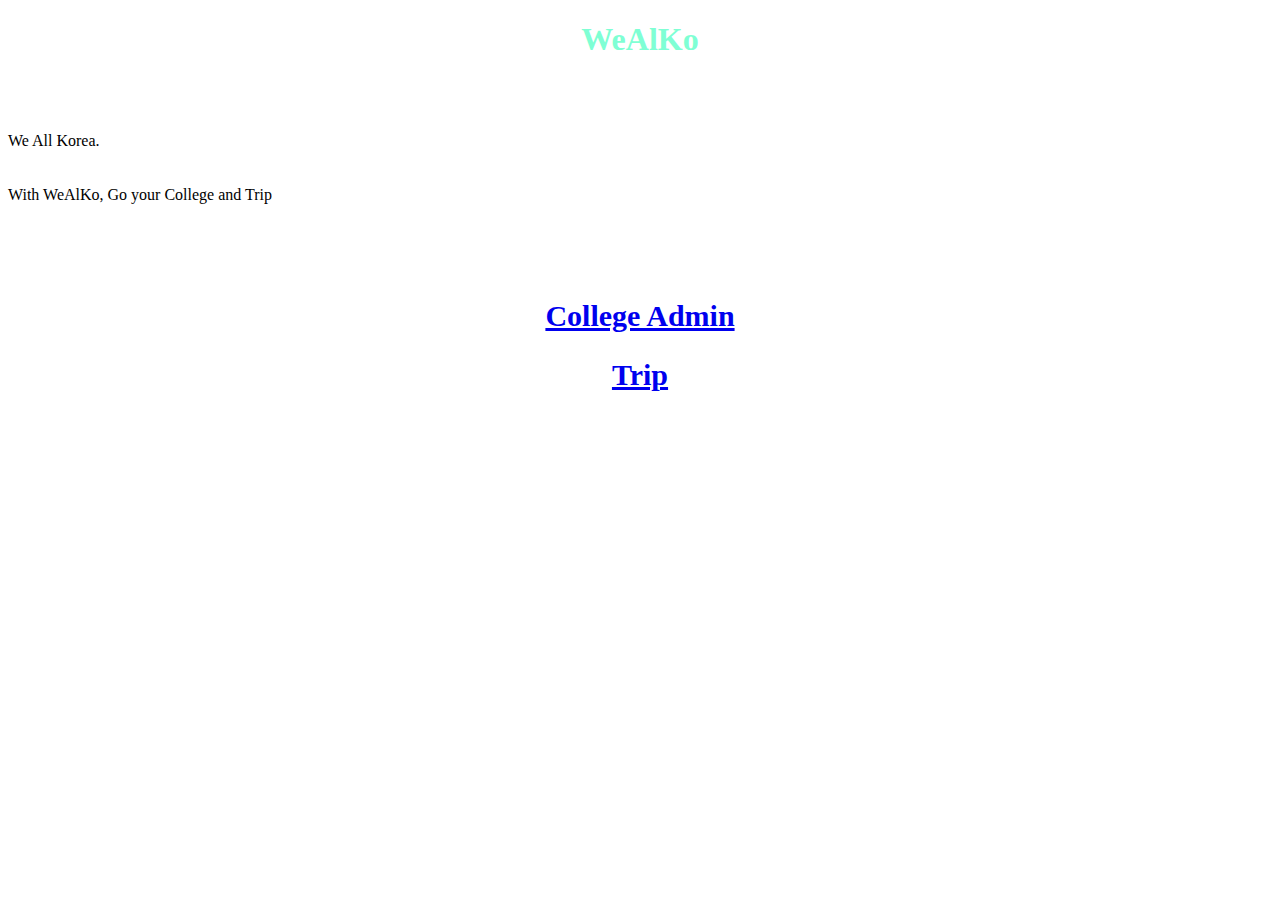
==== wak_main.html @ 81eba1f9 "commit" ====
<!DOCTYPE html>
<!-- saved from url=(0048)file:///Users/heonjaeha/weallkorea/wak_main.html -->
<html lang="en">

<head><meta http-equiv="Content-Type" content="text/html; charset=UTF-8">
<link rel="stylesheet" href="wak_main.css">
<title>wak_main</title>

</head>
<body>

<h1>WeAlKo</h1>
<br><br>

<p>We All Korea.<br><br><br>
    With WeAlKo, Go your College and Trip</p>
<br><br><br>


<div>
    <h2>
        <a  href="file:///Users/heonjaeha/weallkorea/wak_coladmin.html">College Admin</a>
    </h2>
    <h2>
        <a href="file:///Users/heonjaeha/weallkorea/wak_trip.html">Trip</a>
    </h2>
   
</div>

  



</body></html>
---- wak_main.css ----
h1 {
    text-align: center;
    color:aquamarine;
    border-color: black;
  }
h2 {
    text-align: center;
    font-size: 30px;
}
link{
    align-items: center;
   
}
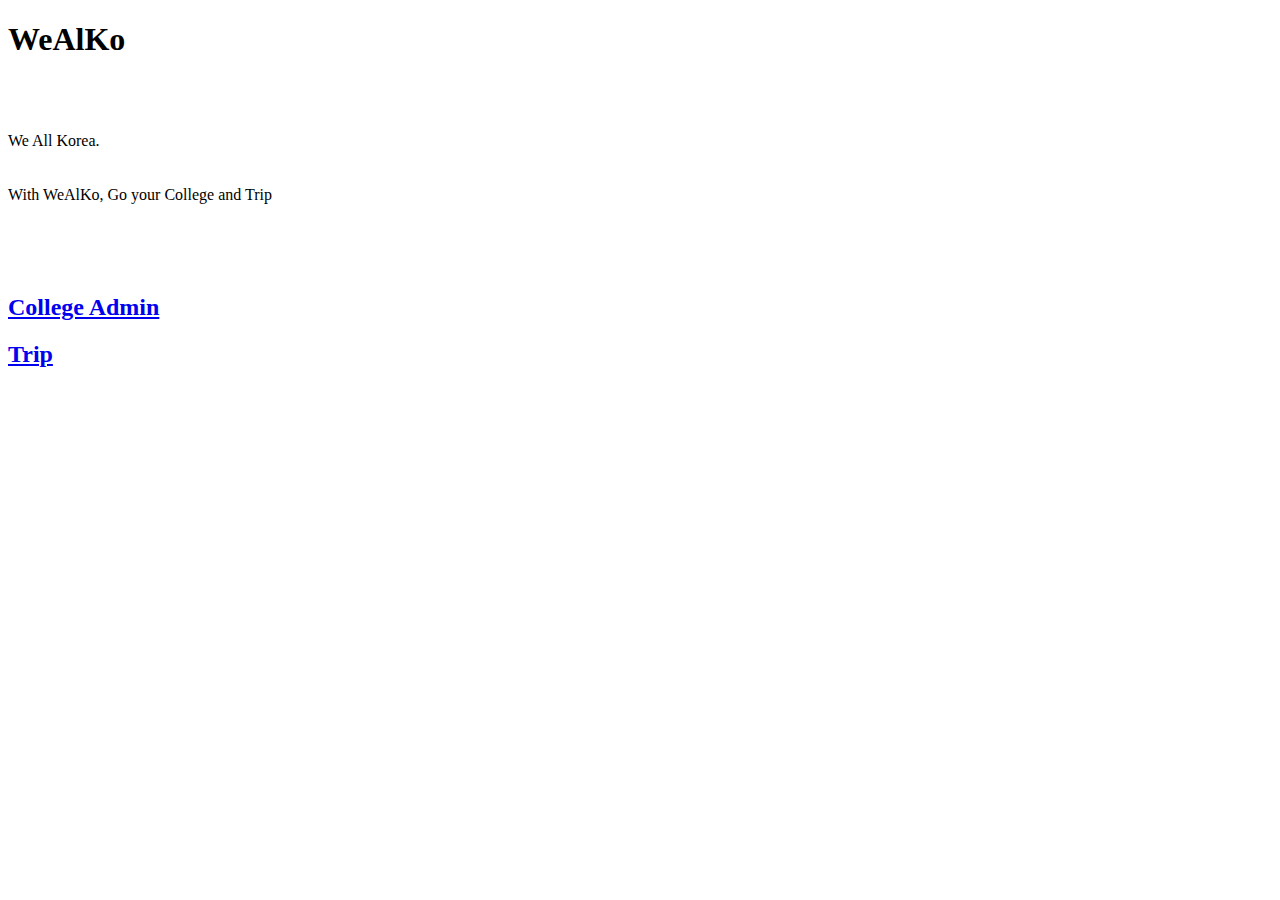
==== commit 3bb21576: "head" ====
--- a/wak_main.html
+++ b/wak_main.html
@@ -1,34 +1,32 @@
 <!DOCTYPE html>
-<!-- saved from url=(0048)file:///Users/heonjaeha/weallkorea/wak_main.html -->
 <html lang="en">
 
-<head><meta http-equiv="Content-Type" content="text/html; charset=UTF-8">
-<link rel="stylesheet" href="wak_main.css">
-<title>wak_main</title>
-
+<head>
+    
+    <meta charset = "UTF-8">
+    <meta name="viewpoint" content = "width=device-width, initial-scale=1.0">
+    <link rel="stylesheet" href="wak_main.css">
+    <title>wak_main</title>
 </head>
 <body>
 
-<h1>WeAlKo</h1>
-<br><br>
+    <h1>WeAlKo</h1>
+    <br><br>
 
-<p>We All Korea.<br><br><br>
+    <p>We All Korea.<br><br><br>
     With WeAlKo, Go your College and Trip</p>
-<br><br><br>
+    <br><br><br>
 
 
-<div>
-    <h2>
-        <a  href="file:///Users/heonjaeha/weallkorea/wak_coladmin.html">College Admin</a>
-    </h2>
-    <h2>
-        <a href="file:///Users/heonjaeha/weallkorea/wak_trip.html">Trip</a>
-    </h2>
+    <div>
+        <h2>
+            <a  href="file:///Users/heonjaeha/weallkorea/wak_coladmin.html">College Admin</a>
+        </h2>
+        <h2>
+            <a href="file:///Users/heonjaeha/weallkorea/wak_trip.html">Trip</a>
+        </h2>
    
-</div>
+    </div>
+</body>
 
-  
-
-
-
-</body></html>+</html>